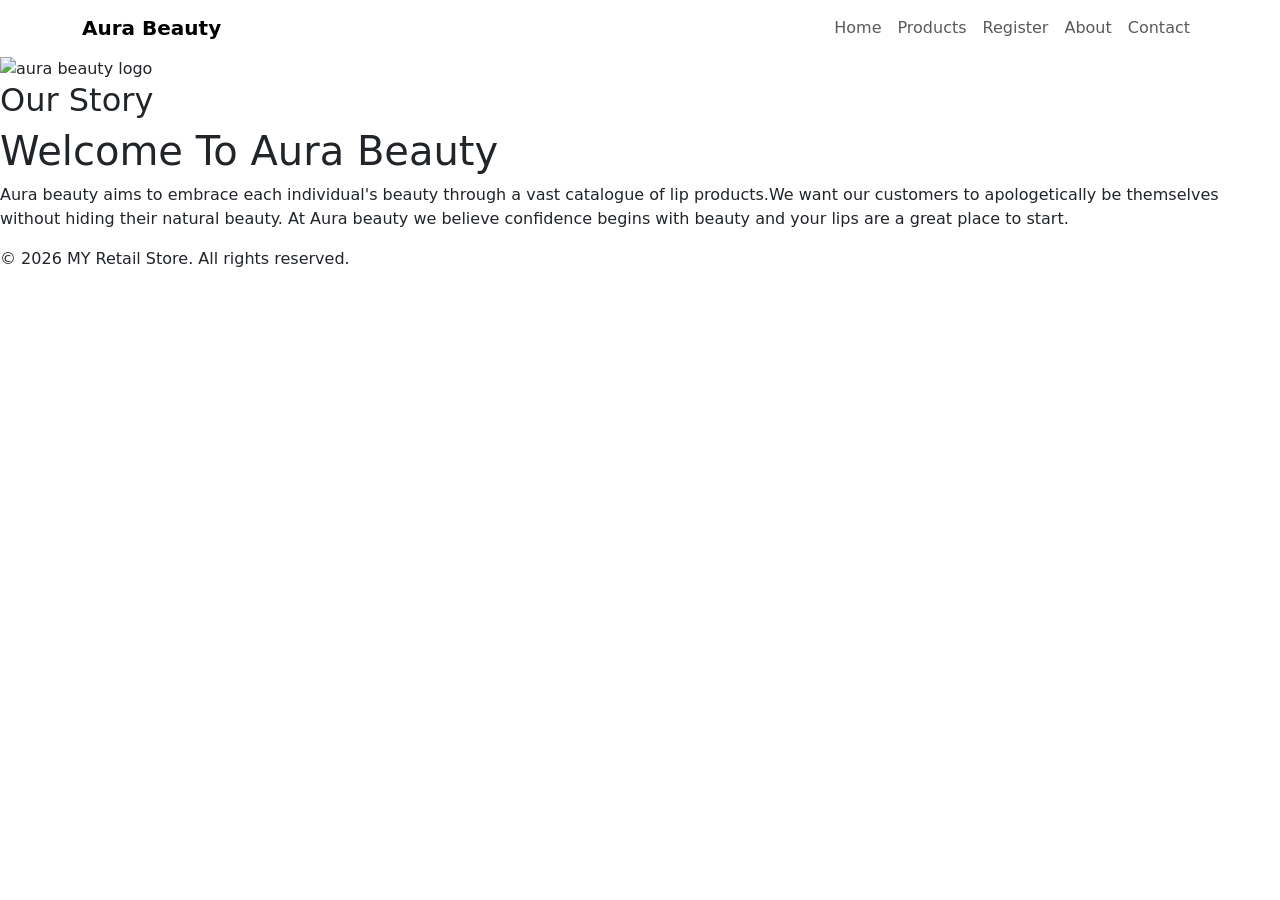
==== about.html @ a8e8ae8e "Add files via upload" ====
<!DOCTYPE html>
<html lang="en">
<head>
	<meta charset="UTF-8">	
	<title>About us Page</title>
	<link rel="stylesheet" href="style.css">
    <!-- Bootstrap CSS -->
  <link href="https://cdn.jsdelivr.net/npm/bootstrap@5.3.3/dist/css/bootstrap.min.css" rel="stylesheet">
  <!--Bootsrap Icons-->
  <link rel="stylesheet" href="https://cdn.jsdelivr.net/npm/bootstrap-icons@1.11.3/font/bootstrap-icons.css">
</head>
<body>
<nav class="navbar navbar-expand-lg navbar-light custom-nav">
    <div class="container">
        <!--Logo/Brand-->
        <a class="navbar-brand fw-bold" href="index.html">
            Aura Beauty</a>
        <!--Mobile Toggle Button-->
        <button class="navbar-toggler" type="button" data-bs-toggle="collapse" data-bs-target="#mainNav">
            <span class="navbar-toggler-icon"></span>
        </button>
        <!--Navigation Links-->
        <div class="collapse navbar-collapse"id="mainNav">
            <ul class="navbar-nav ms-auto align-items-lg-center">
                <li class="nav-item">
                    <a class="nav-link" href="index.html">Home</a>
                </li>
                <li class="nav-item">
                    <a class="nav-link" href="products.html">Products</a>
                </li>
                <li class="nav-item">
                    <a class="nav-link" href="register.html">Register</a>
                </li>
                <li class="nav-item">
                    <a class="nav-link" href="about.html">About</a>
                </li>
                <li class="nav-item">
                    <a class="nav-link" href="contact.html">Contact</a>
                </li>
                </ul>
                </div>
    </div>
</nav>
<header>
    <img src="aura-logo.png" 
		alt="aura beauty logo" 
		style="width:20%">
</header>
 <!--Main Content-->
 <main>
	<section>
	 <h2>Our Story</h2>
       </section>

       <section>
       <h1>Welcome To Aura Beauty</h1>
	   <div class="about-section">
		<p>
Aura beauty aims to embrace each individual's beauty through a vast catalogue of lip products.We want our customers to apologetically be themselves without hiding their natural beauty.

At Aura beauty we believe confidence begins with beauty and your lips are a great place to start. </p>
		
	</div>
   </section>

  </main>
<!--Footer-->
  <footer>
	<p>&copy; 2026 MY Retail Store. All rights reserved.</p>
 </footer>
</body>
</html>
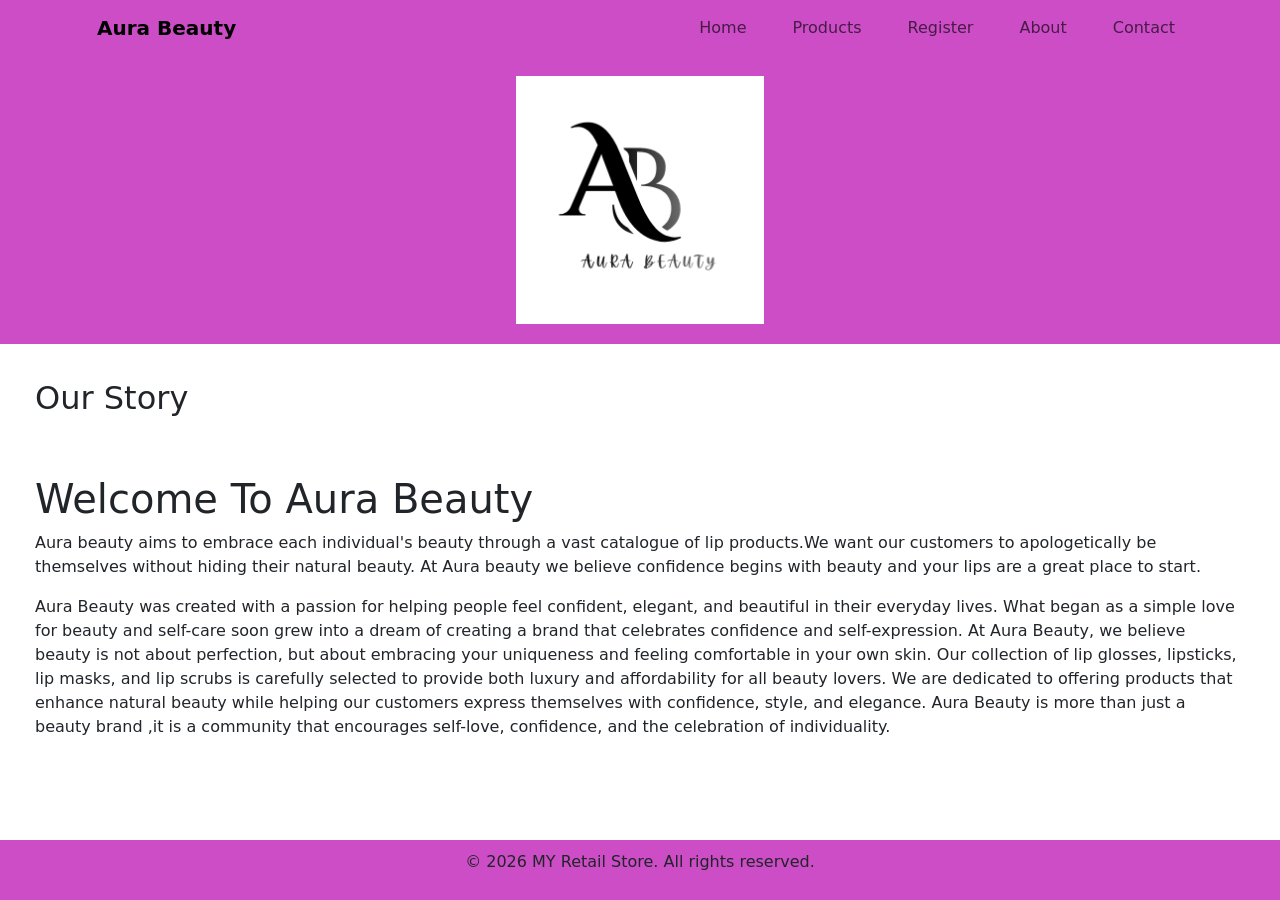
==== commit d5649eda: "Add files via upload" ====
--- a/about.html
+++ b/about.html
@@ -25,7 +25,7 @@
                 <li class="nav-item">
                     <a class="nav-link" href="index.html">Home</a>
                 </li>
-                <li class="nav-item">
+                <li class="nav-item"></li>
                     <a class="nav-link" href="products.html">Products</a>
                 </li>
                 <li class="nav-item">
@@ -59,7 +59,13 @@
 Aura beauty aims to embrace each individual's beauty through a vast catalogue of lip products.We want our customers to apologetically be themselves without hiding their natural beauty.
 
 At Aura beauty we believe confidence begins with beauty and your lips are a great place to start. </p>
-		
+<p>
+Aura Beauty was created with a passion for helping people feel confident, elegant, and beautiful in their everyday lives. What began as a simple love for beauty and self-care soon grew into a dream of creating a brand that celebrates confidence and self-expression. At Aura Beauty, we believe beauty is not about perfection, but about embracing your uniqueness and feeling comfortable in your own skin.
+
+Our collection of lip glosses, lipsticks, lip masks, and lip scrubs is carefully selected to provide both luxury and affordability for all beauty lovers. We are dedicated to offering products that enhance natural beauty while helping our customers express themselves with confidence, style, and elegance.
+
+Aura Beauty is more than just a beauty brand ,it is a community that encourages self-love, confidence, and the celebration of individuality.
+</p>
 	</div>
    </section>
 
--- a/style.css
+++ b/style.css
@@ -0,0 +1,97 @@
+/* Make page take full height*/
+html,body {height: 100%;
+           margin: 0;
+}
+/* Flex layout */
+body {display:flex;
+       flex-direction:column;
+}
+/* Main content grows */
+main {flex:1;}
+/* Reset default browser spacing */
+body {
+	margin: 0;
+	font-family: Arial,sans-serif;
+	background-color: #f4f4f4;
+}
+
+/* Header */
+header {
+	background-color: #cc4dc6;
+        color: white;
+	padding: 20px;
+        text-align: center;
+}
+
+/* Navigation */
+
+nav{ 
+        background-color: #cc4dc6;
+	padding: 10px;
+	text-align: center;
+}
+
+nav a {
+      color: rgb(0, 0, 0);
+      text-decoration: none;
+      margin:0 15px;
+      font-weight: bold;
+}
+
+nav a:hover {
+     text-decoration:underline;
+}
+
+/* Main content */
+main {
+     padding: 20px;
+}
+
+/* Sections */
+section {
+       background-color: white;
+       padding: 15px;
+       margin-bottom: 20px;
+       border-radius: 5px;
+}
+ /* Products */
+.product { 
+	border: 1px solid #cc4dc6;
+	padding: 10px;
+	margin-top: 10px;
+	border-radius: 5px;
+}
+
+/* Footer */
+footer {
+	background-color: #cc4dc6;
+	colour: rgb(0, 0, 0);
+	text-align: center;
+        padding: 10px;
+        
+}
+ 
+/*Custome header styling*/
+.custom-nav{
+	background-color: #cc4dc6;
+}
+.custom-header {background:linear-gradient(to right, #d96ad9, #c94ac9)
+}      
+
+.custom-header h1,
+.custom-header p {
+        color:black;
+}
+ 
+/* Fix product images */
+.card-img-top {
+        height: 200px;
+        object-fit: cover;
+}
+
+/* control image height */
+.card-img-top {
+    width: 100%;
+    height: auto;
+    object-fit: contain;
+}
